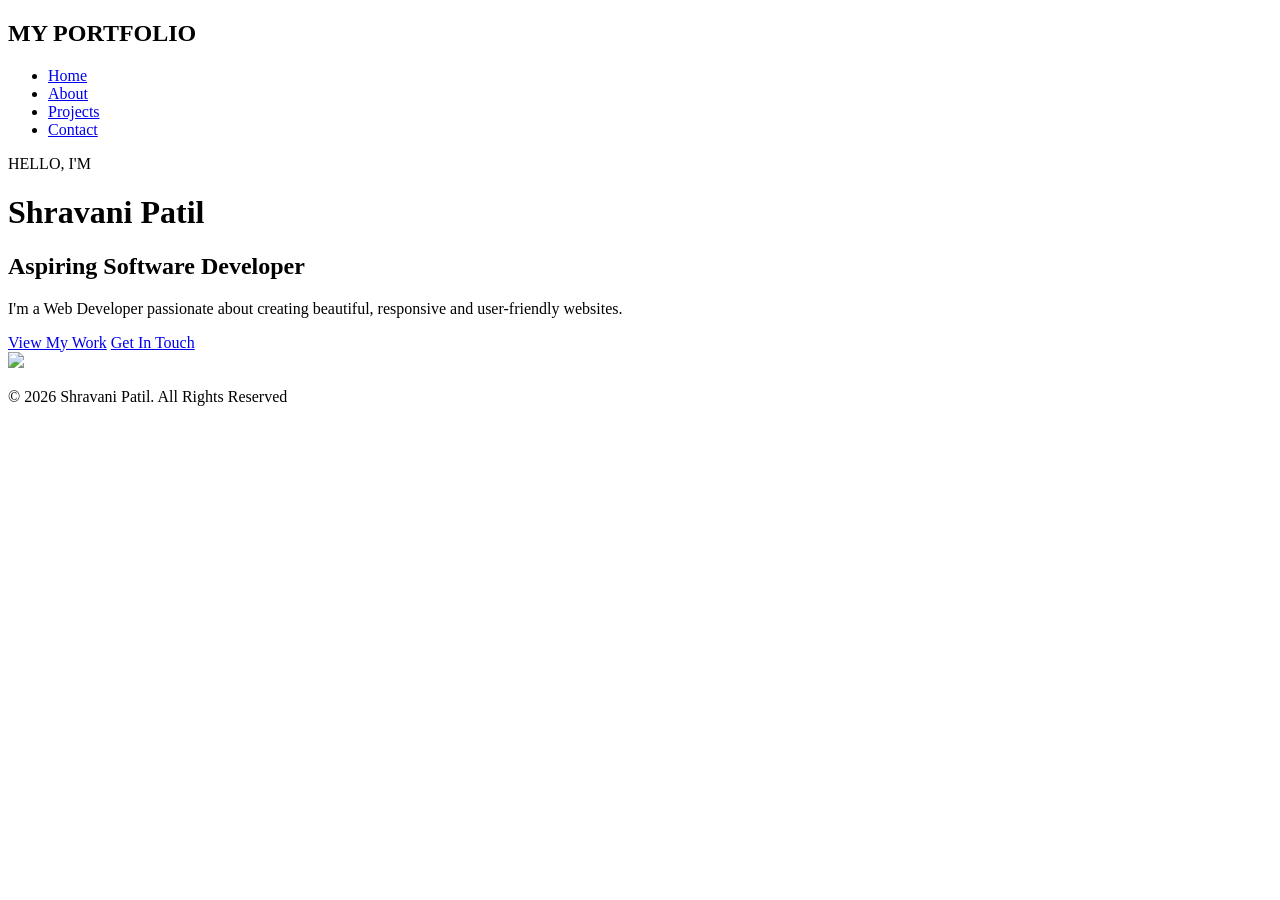
==== index.html @ a2cc6fcb "first commit" ====
<!DOCTYPE html>
<html lang="en">
<head>
    <meta charset="UTF-8">
    <meta name="viewport" content="width=device-width, initial-scale=1.0">
    <link rel="stylesheet" href="asets/css/style.css">
    <title>Document</title>
</head>
<body>
    <header>
        <nav class="navbar">
            <div class="logo"><h1>MY PORTFOLIO</h1><span></span></div>
            <ul class="nav-links">
            <li><a href="index.html">Home</a></li>
            <li><a href="about_us.html" class="active">About</a></li>
            <li><a href="projects.html">Projects</a></li>
            <li><a href="contact_us.html">Contact</a></li>
            </ul>
        </nav>
    </header>
    <div class="hero">
        <div class="hero-content">
        <p class="small-tittle">HELLO, I'M</p>
        <h1>Shravani Patil</h1>
        <h2>Aspiring Software Developer</h2>
        <p> I'm a Web Developer passionate about creating beautiful, responsive and user-friendly websites.</p>
        <div class="hero-buttons">
            <a href="projects.html" class="btn">View My Work</a>
            <a href="contact_us.html" class="btn btn-outline">Get In Touch</a>
        </div>
        </div>
        <div class="hero-image">
            <div class="profile-circle"><span><img src="asets/images/img.png" class="img"></span></div>
        </div>
    </div>
    </section>
    <footer>
        <p>© 2026 Shravani Patil. All Rights Reserved</p>
    </footer>
</body>
</html>
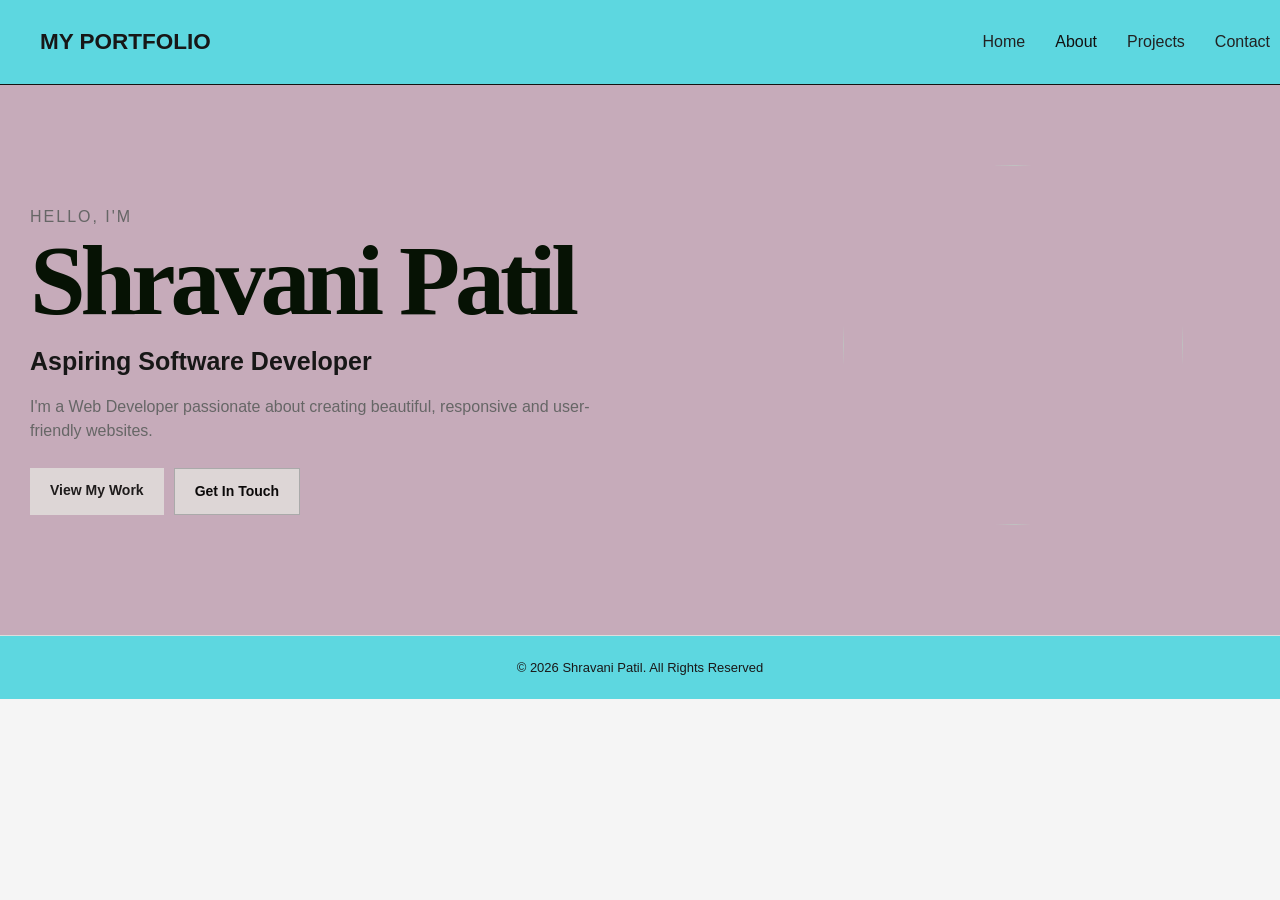
==== commit 833ff4db: "Fix typo in stylesheet link path" ====
--- a/index.html
+++ b/index.html
@@ -3,7 +3,7 @@
 <head>
     <meta charset="UTF-8">
     <meta name="viewport" content="width=device-width, initial-scale=1.0">
-    <link rel="stylesheet" href="asets/css/style.css">
+    <link rel="stylesheet" href="assets/css/style.css">
     <title>Document</title>
 </head>
 <body>
@@ -38,4 +38,4 @@
         <p>© 2026 Shravani Patil. All Rights Reserved</p>
     </footer>
 </body>
-</html>+</html>
--- a/assets/css/style.css
+++ b/assets/css/style.css
@@ -0,0 +1,534 @@
+*{
+    margin: 0;
+    padding: 0;
+    box-sizing: border-box;
+}
+html{
+    scroll-behavior: smooth;
+}
+body{
+    font-family: 'Inter',sans-serif;
+    background: whitesmoke;
+    color: rgb(23,23,23);
+    line-height: 1.5;
+}
+
+header{
+    background: rgb(247,247,245);
+    border-bottom: 1px solid rgb(20,20,18);
+}
+.navbar{
+    max-width: 1700px;
+    min-height: 80px;
+    margin: auto;
+    padding: 10px 10px;
+    display: flex;
+    justify-content: space-between;
+    align-items: center;
+    background-color: rgb(93, 215, 224);
+}
+.logo{
+    display: flex;
+    align-items: center;
+    justify-content: space-between;
+    padding: 15px 30px;
+    font-size: 15px;
+}
+.logo span{
+    color: rgb(119,119,119);
+}
+.nav-links{
+    display: flex;
+    align-items: center;
+    list-style: none;
+    gap: 30px;
+    margin: 0;
+    padding: 0;
+}
+.nav-links a{
+    text-decoration: none;
+    color: rgb(34,34,34);
+}
+.nav-links a:hover,
+.nav-links a.active{
+    color: rgb(17,17,17);
+}
+
+.hero{
+    max-width: 1600px;
+    margin: auto;
+    min-height: 550px;
+    padding: 55px 30px;
+    display: grid;
+    grid-template-columns: 1.2fr 0.8fr;
+    align-items: center;
+    gap: 35px;
+    background-color:rgb(198, 171, 186);
+}
+.small-tittle{
+    font-size: 15px;
+    font-weight: 220;
+    letter-spacing: 2px;
+    color: rgb(119,119,119);
+    margin-bottom: 4px;
+}
+.hero h1{
+    font-size: clamp(55px,8vw,100px);
+    line-height: 0.95;
+    letter-spacing: -5px;
+    margin-bottom: 15px;
+    color: rgb(6, 18, 4);
+}
+.hero h2{
+    font-size: 25px;
+    margin-bottom: 14px;
+}
+.hero-content > p:not(small-tittle){
+    max-width: 570px;
+    color: rgb(102,102,102);
+    font-size: 16px;
+}
+.hero-buttons{
+    margin-top: 25px;
+    display: flex;
+    gap: 10px;
+}
+.btn{
+    display: inline-block;
+    background: rgb(221,214,214);
+    color: rgb(31, 28, 28);
+    text-decoration: none;
+    border: none;
+    padding: 12px 20px;
+    font-size: 14px;
+    font-weight: 600;
+    cursor: pointer;
+    transition: 0.3s;
+}
+.btn:hover{
+    background: rgb(221,214,214);
+    color: rgb(85, 69, 178);
+}
+.btn-outline{
+    background: rgb(221,214,214);
+    color: rgb(11,9,9);
+    border: 1px solid #aaa;
+}
+.btn-outline:hove  r{
+    background: rgb(221,214,222);
+    color: rgb(105, 87, 179);
+}
+.hero-image{
+    display: flex;
+    justify-content: center;
+}
+.profile-circle{
+    width: 350px;
+    height: 350px;
+    border-radius: 60%;
+    
+    display: flex;
+    justify-content: center;
+    align-items: center;
+    font-size: 70px;
+    font-weight: 800;
+}
+.profile-circle img{
+    width: 340px;
+    height: 360px;
+    border-radius: 80%;
+}
+
+.section{
+    max-width: 1700px;
+    margin: auto;
+    padding: 60px 30px;
+    background-color:rgb(198, 171, 186);
+}
+
+.section-heading{
+    margin-bottom: 30px;
+}
+.section-heading h2{
+    font-size: 42px;
+    letter-spacing: -2px;
+}
+
+.project-grid{
+    display: grid;
+    grid-template-columns: repeat(3,1fr);
+    gap: 40px;
+    margin-top: 1px;
+}
+.project-card{
+    background: rgb(89, 190, 175);
+    border: 2px solid #deded9;
+    transition: 0.3s;
+}
+.project-card:hover{
+    transform: translateY(-7px);
+    box-shadow: 0 10px 25px rgba(0,0,0,0,08);
+}
+.project-image{
+    height: 185px;
+    background: #d8d8d1;
+    display: flex;
+    justify-content: center;
+    align-items: center;
+    font-size: 20px;
+    font-weight: 700;
+    color: #0c0b0b;
+}
+.project-content{
+    padding: 18px;
+}
+.project-content span{
+    color: #888;
+    font-size: 11px;
+    font-weight: 700;
+    text-transform: uppercase;
+    letter-spacing: 1px;
+}
+.project-content h3{
+    font-size: 21px;
+    margin: 7px 0;
+}
+.project-content p{
+    color: #666;
+    font-size: 14px;
+    margin-bottom: 15px;
+}
+.project-content a{
+    color: #111;
+    text-decoration: none;
+    font-size: 14px;
+    font-weight: 700;
+}
+.hero-content h1{
+    font-family: Georgia, 'Times New Roman', Times, serif;
+}
+
+.intro{
+    max-width: 1200px;
+    margin: 20px auto 60px;
+    padding: 45px 30px;
+    border-top: 1px solid #ccc;
+    border-bottom: 1px solid #ccc;
+    display: grid;
+    grid-template-columns: 1fr 1fr;
+    gap: 50px;
+}
+.intro h2{
+    font-size: 36px;
+    line-height: 1.1;
+}
+.into > p{
+    color: #666;
+    font-size: 17px;
+}
+
+.cta{
+    background: #171717;
+    color: white;
+    text-align: center;
+    padding: 70px 30px;
+}
+.cta h2{
+    font-size: 42px;
+    margin-bottom: 8px;
+}
+.cta p{
+    color: #aaa;
+    margin-bottom: 22px;
+}
+.cta.btn{
+    background: white;
+    color: #111;
+}
+
+.page-header{
+    text-align: center;
+    /* padding: 60px 10px 20px; */
+    border-bottom: 1px solis #deded9;
+    margin-top: 4px;
+    background-color:rgb(198, 171, 186);
+}
+.page-header h1{
+    font-size: 20px;
+    letter-spacing: -1px;
+    margin-bottom: 2px;
+}
+.page-header > p:last-child{
+    color: #777;
+}
+
+.process-grid{
+    display: grid;
+    grid-template-columns: repeat(4,1fr);
+    gap: 40px;
+}
+.process-grid div{
+    padding: 20px;
+    background: white;
+    border: 1px solid #ddd;
+}
+.process-grid strong{
+    font-size: 23px;
+}
+.process-grid h4{
+    margin: 10px 0 5px;
+}
+.process-grid p{
+    font-size: 13px;
+}
+.skill-tags{
+    display: flex;
+    flex-wrap: wrap;
+    gap: 8px;
+}
+.skill-tags span{
+    background: #e5e5e1;
+    padding: 7px 12px;
+    font-size: 13px;
+}
+
+.about-section{
+    max-width: 1650px;
+    margin: auto;
+    padding: 90px 60px;
+    display: grid;
+    grid-template-columns: 1.3fr 0.7fr;
+    gap: 50px;
+    background-color:rgb(198, 171, 186);
+}
+.about-text h2{
+    font-size: 32px;
+    line-height: 1.1;
+    margin-bottom: 24px;
+}
+.about-text p:not(small-tittle){
+    color: #666;
+    margin-bottom: 15px;
+}
+.about-text .btn{
+    margin-top: 15px;
+}
+.about-box{
+    background: white;
+    padding: 25px;
+    height: fit-content;
+    border: 1px solid #ddd;
+}
+.about-box > div{
+    padding: 15px 0;
+    border-bottom: 1px solid #ddd;
+}
+.about-box strong{
+    font-size: 12px;
+    text-transform: uppercase;
+    letter-spacing: 1px;
+    color: #888;
+}
+.about-box > div:last-child{
+    border-bottom: none;
+}
+.about-box p{
+    font-weight: 600;
+}
+.about-box small{
+    color: #888;
+}
+
+.skills-container{
+    display: grid;
+    grid-template-columns: 1fr 1fr;
+    gap: 15px;
+}
+.skill-box{
+    background: white;
+    border: 1px solid #ddd;
+    padding: 25px;
+}
+.skill-box h3{
+    margin-bottom: 15px;
+}
+.achievements{
+    max-width: 1200px;
+    margin: auto;
+    padding: 60px 30px;
+    display: grid;
+    grid-template-columns: 1fr 1fr;
+    gap: 15px;
+    border-top: 1px solid #ddd;
+}
+.achievements h2{
+    font-size: 32px;
+}
+.achievements ul{
+    list-style: circle;
+}
+.achievements li{
+    padding: 12px 0;
+    border-bottom: 1px solid #ddd;
+}
+
+.contact-section{
+    max-width: 1800px;
+    margin: auto;
+    padding: 35px 15px;
+    display: grid;
+    grid-template-columns: 1fr 1fr;
+    gap: 50px;
+    background-color:rgb(198, 171, 186);
+}
+.contact-info h2{
+    font-size: 15px;
+    line-height: 1.1;
+    margin-bottom: 18px;
+}
+.contact-info p{
+    font-size: 29px;
+}
+.contact-info{
+    width: 600px;
+    height: 200px;
+    margin-left: 90px;
+}
+.contact-info > p:not(.small-tittle){
+    color: #393636;
+    margin-bottom: 27px;
+}
+.contact-item{
+    padding: 9px 0;
+    border-bottom: 1px solid #ddd;
+    display: flex;
+    flex-direction: column;
+}
+.contact-item strong{
+    font-size: 15px;
+    text-transform: uppercase;
+    letter-spacing: 1px;
+    color: black;
+}
+.contact-item a{
+    color: #666;
+    text-decoration: none;
+    margin-top: 3px;
+}
+.contact-form{
+    background: white;
+    border: 1px solid #ddd;
+    padding: 19px;
+    display: flex;
+    flex-direction: column;
+    width: 450px;
+}
+.contact-form label{
+    font-size: 14px;
+    font-weight: 200;
+    margin-bottom: 4px;
+}
+.contact-form input,
+.contact-form textarea{
+    font-family: inherit;
+    border: 1px solid #ccc;
+    padding: 10px;
+    margin-bottom: 12px;
+    outline: none;
+}
+.contact-form input:focus,
+.contact-form textarea:focus{
+    border-color: #111;
+}
+.contact-form textarea{
+    resize: vertical;
+}
+
+footer{
+    border-top: 1px solid #ddd;
+    text-align: center;
+    padding: 22px;
+    color: #1a1818;
+    font-size: 13px;
+    background-color: rgb(93, 215, 224);
+}
+
+@media(max-width:900px){
+    .navbar{
+        flex-direction: column;
+        gap: 12px;
+    }
+    .nav-links{
+        flex-wrap: wrap;
+        justify-content: center;
+        gap: 12px;
+    }
+    .hero{
+        grid-template-columns: 1fr;
+        text-align: center;
+    }
+    .hero-content > p:not(.small-tittle){
+        margin: auto;
+    }
+    .hero-buttons{
+        justify-content: center;
+    }
+    .project-grid{
+        grid-template-columns: 1fr 1fr;
+    }
+    .intro,
+    .about-section,
+    .contact-section,
+    .achievements{
+        grid-template-columns: 1fr;
+        gap: 30px;
+    }
+    .process-grid{
+        grid-template-columns: 1fr 1fr;
+    }
+}
+
+@media (max-width:600px){
+    .hero{
+        padding-top: 35px;
+    }
+    .hero h1{
+        font-size: 55px;
+        letter-spacing: -3px;
+    }
+    .profile-circle{
+        width: 220px;
+        height: 220px;
+        font-size: 50px;
+    }
+    .project-grid,
+    .skills-container,
+    .process-grid{
+        grid-template-columns: 1fr;
+    }
+    .page-header h1{
+        font-size: 35px;
+    }
+    .section-heading h2,
+    .about-text h2,
+    .contact-info h2{
+        font-size: 35px;
+    }
+    .case-hero{
+        padding: 35px;
+        flex-direction: column;
+        align-items: flex-start;
+    }
+    .case-hero h2{
+        font-size: 32px;
+    }
+    .case-number{
+        font-size: 55px;
+        margin-top: 20px;
+    }
+    .hero-buttons{
+        flex-direction: column;
+    }
+}
+
+
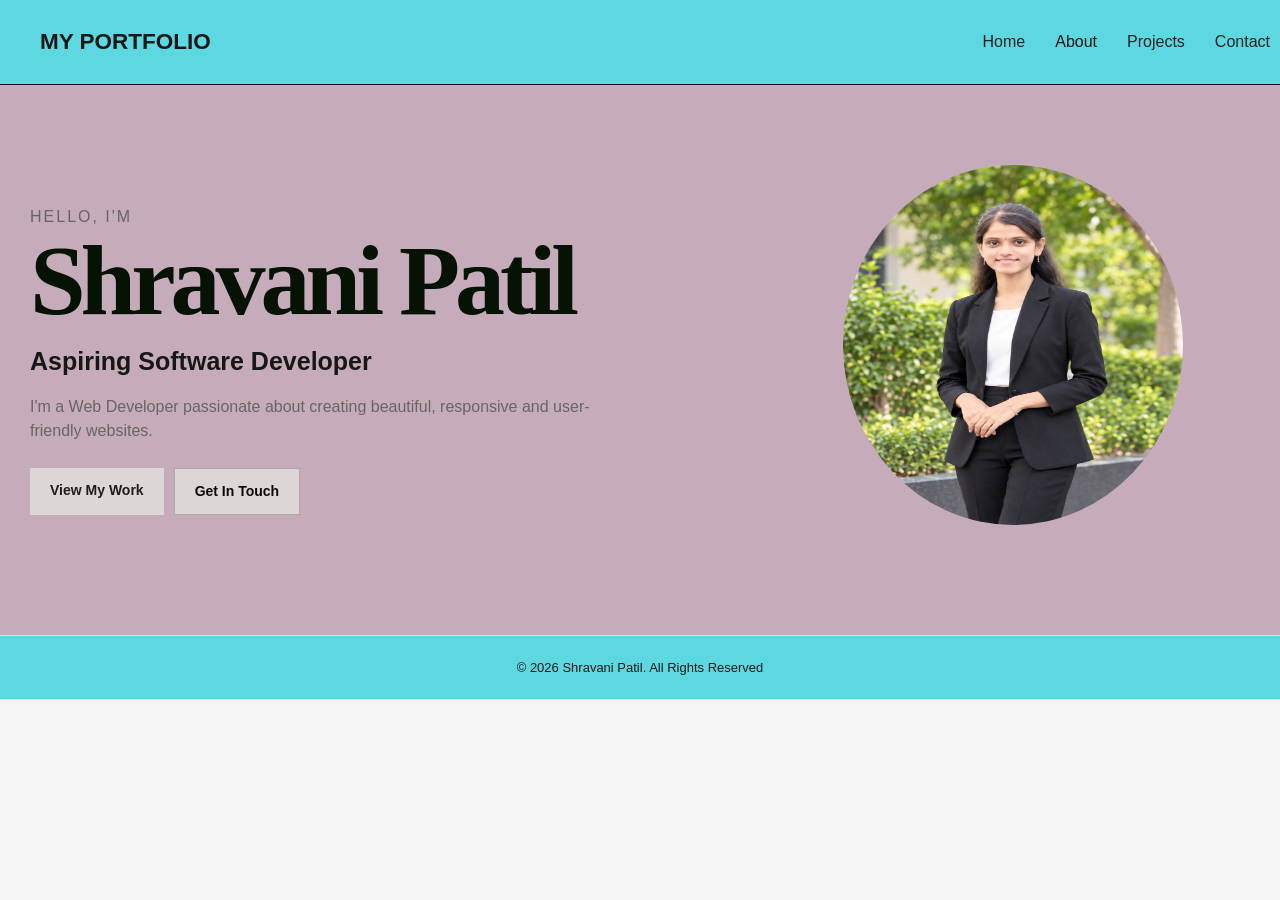
==== commit 9af0dc78: "Update index.html" ====
--- a/index.html
+++ b/index.html
@@ -30,7 +30,7 @@
         </div>
         </div>
         <div class="hero-image">
-            <div class="profile-circle"><span><img src="asets/images/img.png" class="img"></span></div>
+            <div class="profile-circle"><span><img src="assets/images/img.png" class="img"></span></div>
         </div>
     </div>
     </section>
